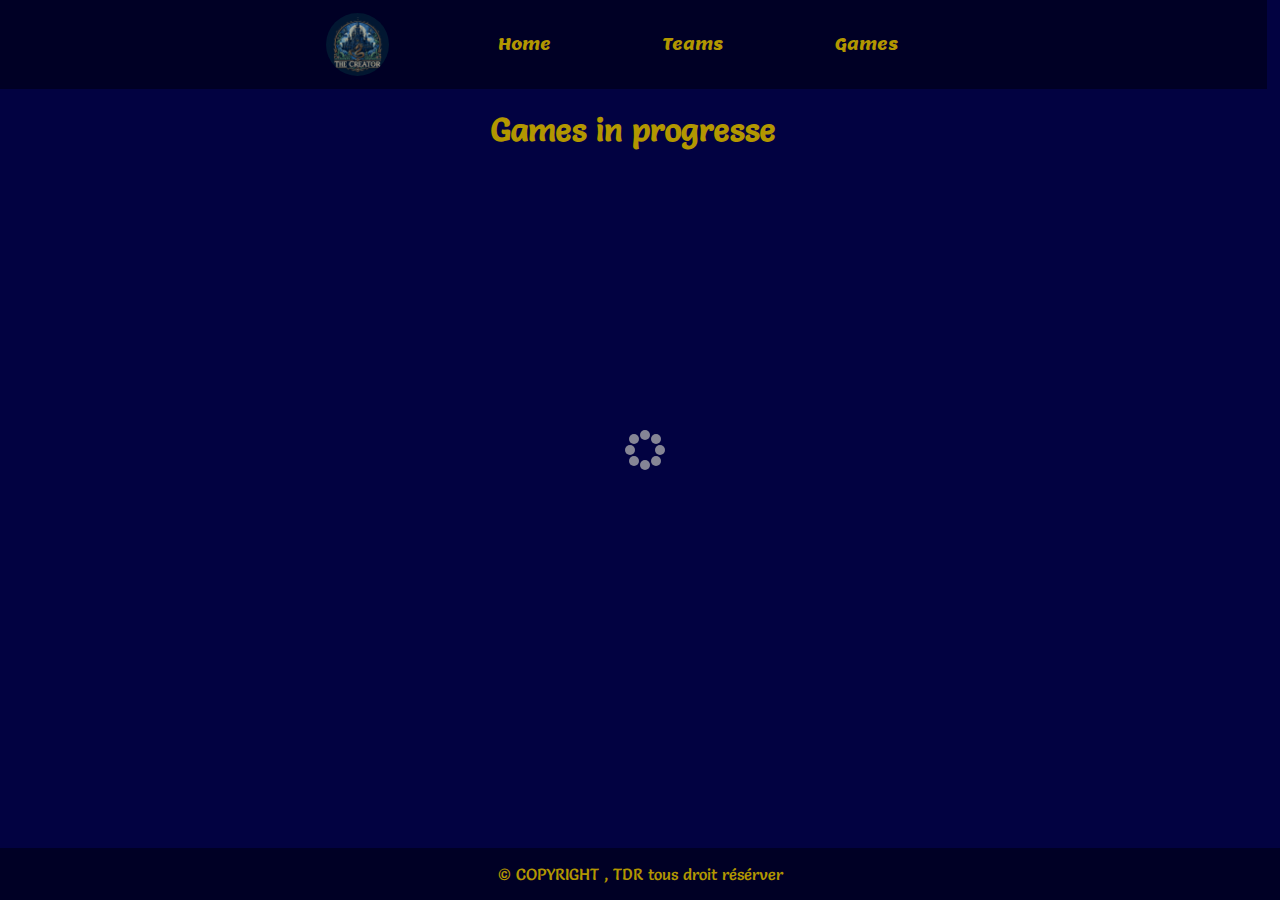
==== load.html @ e052e44c "ez" ====
<!DOCTYPE html>
<html lang="fr">
<head>
    <meta charset="UTF-8">
    <meta name="viewport" content="width=device-width, initial-scale=1.0">
    <title>The Creator</title>
        <link rel="stylesheet" href="style.css">
    <link rel="stylesheet" href="styleLoading.css">
</head>
<body>
    <header>
        <img id="logo" src="notre_logo.png" alt="notre logo de the creator">
        <ul>
            <li><a href="/">Home</a></li>
            <li><a href="#Teams">Teams</a></li>
            <li><a href="load.html">Games</a></li>
        </ul>
    </header>

    <h1 style="text-align: center;">Games in progresse</h1>
    <div class="loading">Loading&#8230;</div>

    <footer>
        <p> &copy; COPYRIGHT , TDR tous droit résérver </p>
    </footer>
</body>
</html>
---- style.css ----
@import url('https://fonts.googleapis.com/css2?family=Lemon&family=Salsa&display=swap');

:root{
    --ColorLinkList:black;
    --ColorPrincipal:rgb(4, 4, 93);
    --ColorBack:rgb(0, 0, 54);
    --ColorSecondary:rgb(255, 217, 0);
}

body{
    width: 99vw;
    box-sizing: border-box;
    margin: 0;
    background-color: var(--ColorPrincipal);
    color: var(--ColorSecondary);
    font-family: 'Salsa', cursive;

}

#logo{
    width: 5%;
    border-radius: 50%;
    margin: 1%;
}
header{
    width: 100%;
    display: flex;
    justify-content: center;
    background-color: var(--ColorBack);
    align-items: center;
}

header ul{
    display: flex;
    width: 40vw;
    justify-content: space-around;
    list-style: none;
}


a{
    text-decoration: none;
    color: var(--ColorSecondary);
    font-family: 'Lemon', serif;

}


/*

CARROUSSELL

*/
#Carrousel div{
    display: flex;
    align-items: center;
}
#Carrousel div span{
    font-size: 2rem;
    font-weight: bold;
    cursor: pointer;
}
#logsOne{
  
    height: 50vh;
    width: 70%;
    margin: auto;
}
#logsOne p{
    color: white;
    background-color: rgba(0, 0, 0,0.6);
    margin: 0;
    padding: 0 10%;
    width: 80%;
}
/*
MAIN
*/
main{
    width: 80%;
    margin: auto;
}

section{
    margin: 10% 0;
        
}
#Teams div{
    display: flex;
    width: 100%;
    justify-content: space-around;
    text-align: center; 
}

#Teams article{
    width: 33%;
}
article  img{
    width: 40%;
    border-radius: 50%;
}

h2{
    text-align: center;
    font-family: 'Lemon', serif;
    margin-bottom: 5%;
}
#School article{
    display: flex;
    width: 100%;
    justify-content: space-around;
    align-items: center;
}

#School div:nth-child(1){
    text-align: center;
    width: 33%;
    display: flex;
    justify-content: center;
    align-items: center;
    flex-direction: column;
}
#School div:nth-child(1) img{
    width: 40%;
    border-radius: 50%;
}

#School div:nth-child(1) a{
    background-color: var(--ColorSecondary);
    color: var(--ColorPrincipal);
    padding: 2%;
    border-radius: 10px;
    margin: 10%;
}

#School div:nth-child(2){
    width: 50%;
}

/*
FOOTER 
*/

footer{
    text-align: center;
    background-color: var(--ColorBack);
    display: flex;
    justify-content: center;
    align-items: center;

}
---- styleLoading.css ----
/* Absolute Center Spinner */
.loading {
    position: fixed;
    z-index: 999;
    height: 2em;
    width: 2em;
    overflow: visible;
    margin: auto;
    top: 0;
    left: 0;
    bottom: 0;
    right: 0;
  }
  
  /* Transparent Overlay */
  .loading:before {
    content: '';
    display: block;
    position: fixed;
    top: 0;
    left: 0;
    width: 100%;
    height: 100%;
    background-color: rgba(0,0,0,0.3);
  }
  
  /* :not(:required) hides these rules from IE9 and below */
  .loading:not(:required) {
    /* hide "loading..." text */
    font: 0/0 a;
    color: transparent;
    text-shadow: none;
    background-color: transparent;
    border: 0;
  }
  
  .loading:not(:required):after {
    content: '';
    display: block;
    font-size: 10px;
    width: 1em;
    height: 1em;
    margin-top: -0.5em;
    -webkit-animation: spinner 1500ms infinite linear;
    -moz-animation: spinner 1500ms infinite linear;
    -ms-animation: spinner 1500ms infinite linear;
    -o-animation: spinner 1500ms infinite linear;
    animation: spinner 1500ms infinite linear;
    border-radius: 0.5em;
    -webkit-box-shadow: rgba(238, 238, 238, 0.75) 1.5em 0 0 0, rgba(255, 255, 255, 0.75) 1.1em 1.1em 0 0, rgba(255, 255, 255, 0.75) 0 1.5em 0 0, rgba(255, 255, 255, 0.75) -1.1em 1.1em 0 0, rgba(255, 255, 255, 0.5) -1.5em 0 0 0, rgba(255, 255, 255, 0.5) -1.1em -1.1em 0 0, rgba(255, 255, 255, 0.75) 0 -1.5em 0 0, rgba(255, 255, 255, 0.75) 1.1em -1.1em 0 0;
    box-shadow: rgba(255, 255, 255, 0.75) 1.5em 0 0 0, rgba(255, 255, 255, 0.75) 1.1em 1.1em 0 0, rgba(255, 255, 255, 0.75) 0 1.5em 0 0, rgba(255, 255, 255, 0.75) -1.1em 1.1em 0 0, rgba(255, 255, 255, 0.75) -1.5em 0 0 0, rgba(255, 255, 255, 0.75) -1.1em -1.1em 0 0, rgba(255, 255, 255, 0.75) 0 -1.5em 0 0, rgba(255, 255, 255, 0.75) 1.1em -1.1em 0 0;
  }
  
  /* Animation */
  
  @-webkit-keyframes spinner {
    0% {
      -webkit-transform: rotate(0deg);
      -moz-transform: rotate(0deg);
      -ms-transform: rotate(0deg);
      -o-transform: rotate(0deg);
      transform: rotate(0deg);
    }
    100% {
      -webkit-transform: rotate(360deg);
      -moz-transform: rotate(360deg);
      -ms-transform: rotate(360deg);
      -o-transform: rotate(360deg);
      transform: rotate(360deg);
    }
  }
  @-moz-keyframes spinner {
    0% {
      -webkit-transform: rotate(0deg);
      -moz-transform: rotate(0deg);
      -ms-transform: rotate(0deg);
      -o-transform: rotate(0deg);
      transform: rotate(0deg);
    }
    100% {
      -webkit-transform: rotate(360deg);
      -moz-transform: rotate(360deg);
      -ms-transform: rotate(360deg);
      -o-transform: rotate(360deg);
      transform: rotate(360deg);
    }
  }
  @-o-keyframes spinner {
    0% {
      -webkit-transform: rotate(0deg);
      -moz-transform: rotate(0deg);
      -ms-transform: rotate(0deg);
      -o-transform: rotate(0deg);
      transform: rotate(0deg);
    }
    100% {
      -webkit-transform: rotate(360deg);
      -moz-transform: rotate(360deg);
      -ms-transform: rotate(360deg);
      -o-transform: rotate(360deg);
      transform: rotate(360deg);
    }
  }
  @keyframes spinner {
    0% {
      -webkit-transform: rotate(0deg);
      -moz-transform: rotate(0deg);
      -ms-transform: rotate(0deg);
      -o-transform: rotate(0deg);
      transform: rotate(0deg);
    }
    100% {
      -webkit-transform: rotate(360deg);
      -moz-transform: rotate(360deg);
      -ms-transform: rotate(360deg);
      -o-transform: rotate(360deg);
      transform: rotate(360deg);
    }
  }


  footer{
    position: absolute;
    bottom: 0;
    width: 100%;
}
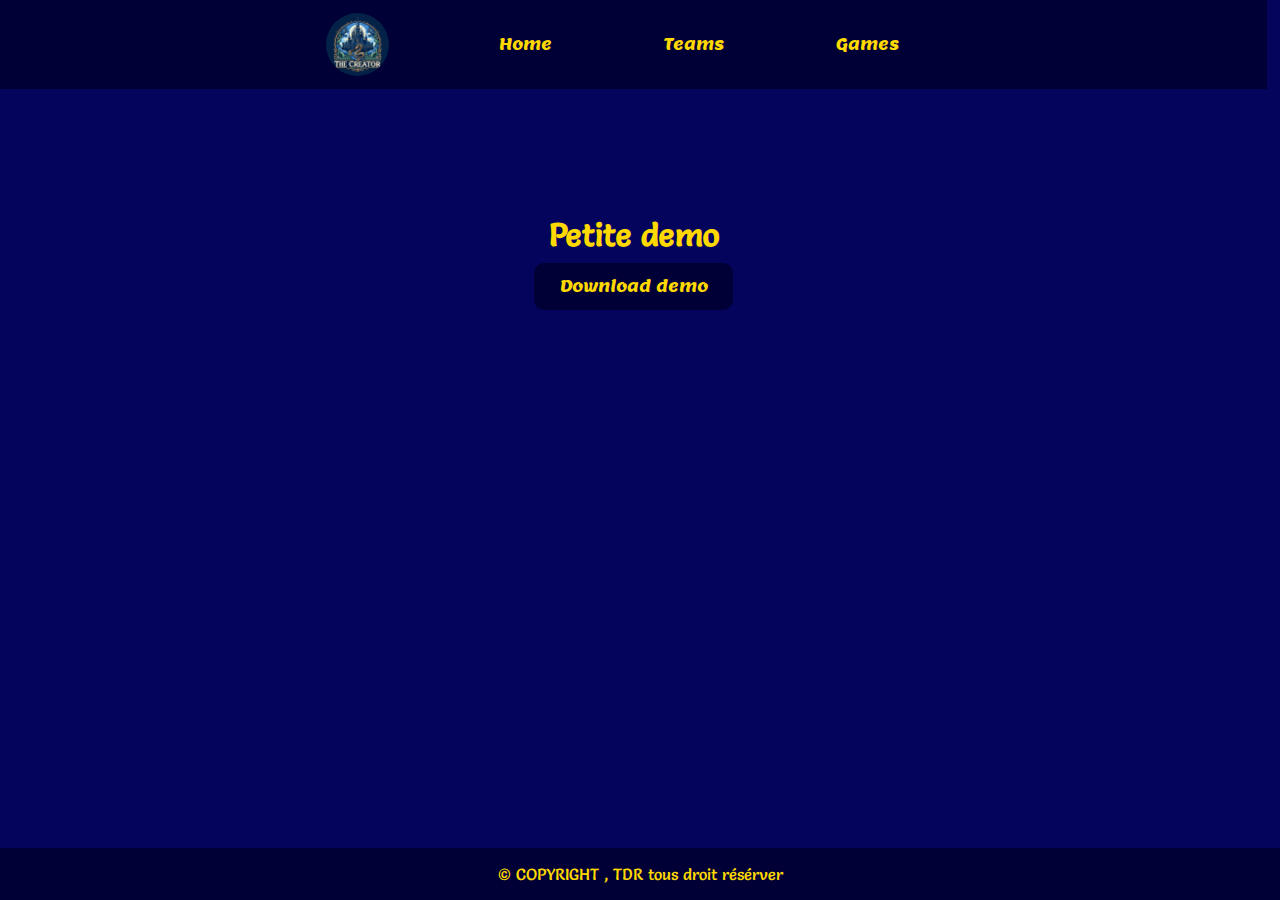
==== commit 587a2633: "possibilité de telecharger" ====
--- a/load.html
+++ b/load.html
@@ -4,21 +4,22 @@
     <meta charset="UTF-8">
     <meta name="viewport" content="width=device-width, initial-scale=1.0">
     <title>The Creator</title>
-        <link rel="stylesheet" href="style.css">
     <link rel="stylesheet" href="styleLoading.css">
+            <link rel="stylesheet" href="style.css">
+
 </head>
 <body>
     <header>
         <img id="logo" src="notre_logo.png" alt="notre logo de the creator">
         <ul>
-            <li><a href="/">Home</a></li>
-            <li><a href="#Teams">Teams</a></li>
+            <li><a href="index.html">Home</a></li>
+            <li><a href="index.html">Teams</a></li>
             <li><a href="load.html">Games</a></li>
         </ul>
     </header>
 
-    <h1 style="text-align: center;">Games in progresse</h1>
-    <div class="loading">Loading&#8230;</div>
+    <h1 style="text-align: center;">Petite demo</h1>
+    <a href="https://drive.google.com/drive/folders/1YzGfhYhBt-wbKR8re7H0f5m9GlkcalJI?usp=sharing">Download demo</a>
 
     <footer>
         <p> &copy; COPYRIGHT , TDR tous droit résérver </p>
--- a/styleLoading.css
+++ b/styleLoading.css
@@ -1,124 +1,15 @@
-/* Absolute Center Spinner */
-.loading {
-    position: fixed;
-    z-index: 999;
-    height: 2em;
-    width: 2em;
-    overflow: visible;
-    margin: auto;
-    top: 0;
-    left: 0;
-    bottom: 0;
-    right: 0;
-  }
-  
-  /* Transparent Overlay */
-  .loading:before {
-    content: '';
-    display: block;
-    position: fixed;
-    top: 0;
-    left: 0;
-    width: 100%;
-    height: 100%;
-    background-color: rgba(0,0,0,0.3);
-  }
-  
-  /* :not(:required) hides these rules from IE9 and below */
-  .loading:not(:required) {
-    /* hide "loading..." text */
-    font: 0/0 a;
-    color: transparent;
-    text-shadow: none;
-    background-color: transparent;
-    border: 0;
-  }
-  
-  .loading:not(:required):after {
-    content: '';
-    display: block;
-    font-size: 10px;
-    width: 1em;
-    height: 1em;
-    margin-top: -0.5em;
-    -webkit-animation: spinner 1500ms infinite linear;
-    -moz-animation: spinner 1500ms infinite linear;
-    -ms-animation: spinner 1500ms infinite linear;
-    -o-animation: spinner 1500ms infinite linear;
-    animation: spinner 1500ms infinite linear;
-    border-radius: 0.5em;
-    -webkit-box-shadow: rgba(238, 238, 238, 0.75) 1.5em 0 0 0, rgba(255, 255, 255, 0.75) 1.1em 1.1em 0 0, rgba(255, 255, 255, 0.75) 0 1.5em 0 0, rgba(255, 255, 255, 0.75) -1.1em 1.1em 0 0, rgba(255, 255, 255, 0.5) -1.5em 0 0 0, rgba(255, 255, 255, 0.5) -1.1em -1.1em 0 0, rgba(255, 255, 255, 0.75) 0 -1.5em 0 0, rgba(255, 255, 255, 0.75) 1.1em -1.1em 0 0;
-    box-shadow: rgba(255, 255, 255, 0.75) 1.5em 0 0 0, rgba(255, 255, 255, 0.75) 1.1em 1.1em 0 0, rgba(255, 255, 255, 0.75) 0 1.5em 0 0, rgba(255, 255, 255, 0.75) -1.1em 1.1em 0 0, rgba(255, 255, 255, 0.75) -1.5em 0 0 0, rgba(255, 255, 255, 0.75) -1.1em -1.1em 0 0, rgba(255, 255, 255, 0.75) 0 -1.5em 0 0, rgba(255, 255, 255, 0.75) 1.1em -1.1em 0 0;
-  }
-  
-  /* Animation */
-  
-  @-webkit-keyframes spinner {
-    0% {
-      -webkit-transform: rotate(0deg);
-      -moz-transform: rotate(0deg);
-      -ms-transform: rotate(0deg);
-      -o-transform: rotate(0deg);
-      transform: rotate(0deg);
-    }
-    100% {
-      -webkit-transform: rotate(360deg);
-      -moz-transform: rotate(360deg);
-      -ms-transform: rotate(360deg);
-      -o-transform: rotate(360deg);
-      transform: rotate(360deg);
-    }
-  }
-  @-moz-keyframes spinner {
-    0% {
-      -webkit-transform: rotate(0deg);
-      -moz-transform: rotate(0deg);
-      -ms-transform: rotate(0deg);
-      -o-transform: rotate(0deg);
-      transform: rotate(0deg);
-    }
-    100% {
-      -webkit-transform: rotate(360deg);
-      -moz-transform: rotate(360deg);
-      -ms-transform: rotate(360deg);
-      -o-transform: rotate(360deg);
-      transform: rotate(360deg);
-    }
-  }
-  @-o-keyframes spinner {
-    0% {
-      -webkit-transform: rotate(0deg);
-      -moz-transform: rotate(0deg);
-      -ms-transform: rotate(0deg);
-      -o-transform: rotate(0deg);
-      transform: rotate(0deg);
-    }
-    100% {
-      -webkit-transform: rotate(360deg);
-      -moz-transform: rotate(360deg);
-      -ms-transform: rotate(360deg);
-      -o-transform: rotate(360deg);
-      transform: rotate(360deg);
-    }
-  }
-  @keyframes spinner {
-    0% {
-      -webkit-transform: rotate(0deg);
-      -moz-transform: rotate(0deg);
-      -ms-transform: rotate(0deg);
-      -o-transform: rotate(0deg);
-      transform: rotate(0deg);
-    }
-    100% {
-      -webkit-transform: rotate(360deg);
-      -moz-transform: rotate(360deg);
-      -ms-transform: rotate(360deg);
-      -o-transform: rotate(360deg);
-      transform: rotate(360deg);
-    }
-  }
+body{
+  text-align: center;
+}
+body h1{
+  margin-top: 10%;
+}
+body a{
+  background-color: var(--ColorBack);
+  padding: 1% 2%;
+  border-radius: 10px;
 
-
+}
   footer{
     position: absolute;
     bottom: 0;
--- a/style.css
+++ b/style.css
@@ -105,6 +105,40 @@
     font-family: 'Lemon', serif;
     margin-bottom: 5%;
 }
+
+#Semaines article{
+    display: flex;
+    width: 100%;
+    margin-bottom: 5%;
+    justify-content: space-around;
+    align-items: center;
+}
+
+#Semaines div:nth-child(1){
+    text-align: center;
+    width: 33%;
+    display: flex;
+    justify-content: center;
+    align-items: center;
+    flex-direction: column;
+}
+#Semaines div:nth-child(1) img{
+    width: 40%;
+    border-radius: 50%;
+}
+
+#Semaines div:nth-child(1) a{
+    background-color: var(--ColorSecondary);
+    color: var(--ColorPrincipal);
+    padding: 2%;
+    border-radius: 10px;
+    margin: 10%;
+}
+
+#Semaines div:nth-child(2){
+    width: 50%;
+}
+
 #School article{
     display: flex;
     width: 100%;
